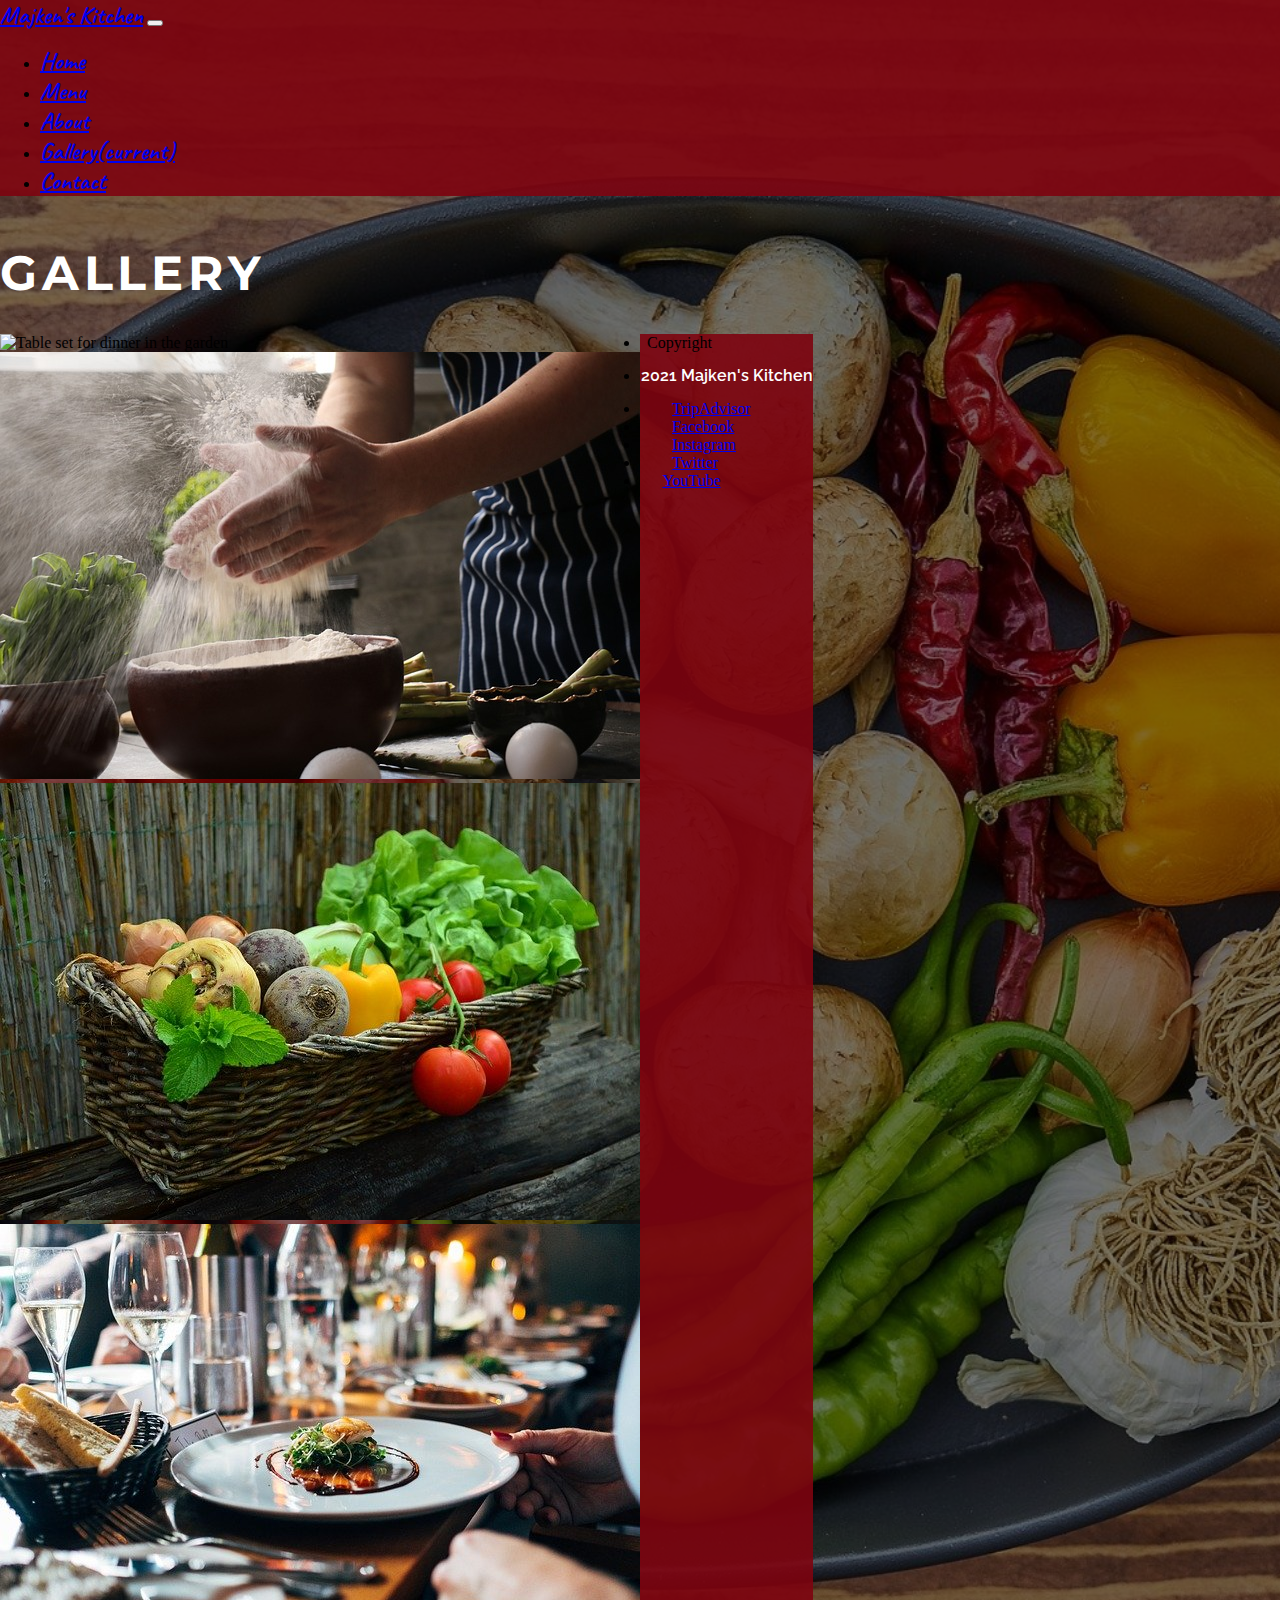
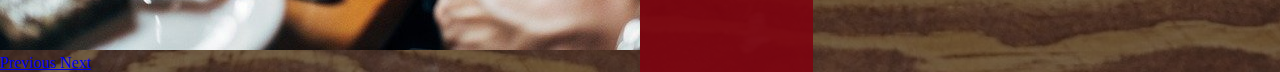
==== gallery.html @ cd964e61 "Add three more photographs to the gallery" ====
<!DOCTYPE html>
<html lang="en">

<head>
    <meta charset="UTF-8">
    <meta name="viewport" content="width=device-width, initial-scale=1.0">
    <link rel="stylesheet" href="https://cdn.jsdelivr.net/npm/bootstrap@4.6.0/dist/css/bootstrap.min.css"
        integrity="sha384-B0vP5xmATw1+K9KRQjQERJvTumQW0nPEzvF6L/Z6nronJ3oUOFUFpCjEUQouq2+l" crossorigin="anonymous">
    <link rel="stylesheet" href="https://use.fontawesome.com/releases/v5.15.2/css/all.css"
        integrity="sha384-vSIIfh2YWi9wW0r9iZe7RJPrKwp6bG+s9QZMoITbCckVJqGCCRhc+ccxNcdpHuYu" crossorigin="anonymous">
    <link rel="stylesheet" href="assets/css/style.css">
    <title>Majken's Kitchen</title>
</head>

<body>
    <!-- Hero image container -->
    <div class="general-hero">
        <header class="general-header">
            <!-- This navbar code was copied from https://getbootstrap.com/docs/4.6/components/navbar/#nav and later modified -->
            <nav class="navbar navbar-expand-md navbar-dark general-bg-red">
                <a class="navbar-brand" href="index.html">Majken's Kitchen</a>
                <button class="navbar-toggler" type="button" data-toggle="collapse"
                    data-target="#navbarSupportedContent" aria-controls="navbarSupportedContent" aria-expanded="false"
                    aria-label="Toggle navigation">
                    <span class="navbar-toggler-icon"></span>
                </button>
                <div class="collapse navbar-collapse" id="navbarSupportedContent">
                    <ul class="navbar-nav ml-auto">
                        <li class="nav-item">
                            <a class="nav-link" href="index.html">Home</a>
                        </li>
                        <li class="nav-item">
                            <a class="nav-link" href="menu.html">Menu</a>
                        </li>
                        <li class="nav-item">
                            <a class="nav-link" href="about.html">About</a>
                        </li>
                        <li class="nav-item active">
                            <a class="nav-link" href="gallery.html">Gallery<span class="sr-only">(current)</span></a>
                        </li>
                        <li class="nav-item">
                            <a class="nav-link" href="contact.html">Contact</a>
                        </li>
                    </ul>
                </div>
            </nav>
            <!-- Page headings -->
            <div class="container-fluid general-heading">
                <div class="row">
                    <div class="col-12 text-center">
                        <h1>Gallery</h1>
                    </div>
                </div>
            </div>
        </header>
        <!-- Section with carousel slideshow -->
        <section class="container-fluid general-section">
            <div class="row">
                <div class="col-12">
                    <!-- This carousel code was copied from https://getbootstrap.com/docs/4.6/components/carousel/#with-controls and later modified -->
                    <div id="carouselExampleControls" class="carousel slide" data-ride="carousel">
                        <div class="carousel-inner">
                            <div class="carousel-item active">
                                <img src="assets/images/table-2439953_640.jpg" class="d-block img-fluid mx-auto"
                                    alt="Table set for dinner in the garden">
                            </div>
                            <div class="carousel-item">
                                <img src="assets/images/flour-4991407_640.jpg" class="d-block img-fluid mx-auto"
                                    alt="Baking bread in the kitchen">
                            </div>
                            <div class="carousel-item">
                                <img src="assets/images/vegetables-752153_640.jpg" class="d-block img-fluid mx-auto"
                                    alt="A selection of vegetables from the garden">
                            </div>
                            <div class="carousel-item">
                                <img src="assets/images/restaurant-691397_640.jpg" class="d-block img-fluid mx-auto"
                                    alt="Dinner in the restaurant">
                            </div>
                        </div>
                        <a class="carousel-control-prev" href="#carouselExampleControls" role="button"
                            data-slide="prev">
                            <span class="carousel-control-prev-icon" aria-hidden="true"></span>
                            <span class="sr-only">Previous</span>
                        </a>
                        <a class="carousel-control-next" href="#carouselExampleControls" role="button"
                            data-slide="next">
                            <span class="carousel-control-next-icon" aria-hidden="true"></span>
                            <span class="sr-only">Next</span>
                        </a>
                    </div>
                </div>
            </div>
        </section>
        <!-- Footer -->
        <footer class="container-fluid general-footer general-bg-red">
            <div class="row">
                <div class="col-sm-12 col-md-6 general-copyright">
                    <ul class="float-md-left text-center">
                        <li class="d-inline-block">
                            <i class="far fa-copyright" aria-hidden="true"></i>
                            <span class="sr-only">Copyright</span>
                        </li>
                        <li class="d-inline-block">
                            <p>2021 Majken's Kitchen</p>
                        </li>
                    </ul>
                </div>
                <div class="col-sm-12 col-md-6 general-social">
                    <ul class="float-md-right text-center">
                        <li class="d-inline-block">
                            <a href="https://www.tripadvisor.com/" target="_blank">
                                <i class="fab fa-tripadvisor" aria-hidden="true"></i>
                                <span class="sr-only">TripAdvisor</span>
                            </a>
                        </li>
                        <li class="d-inline-block">
                            <a href="https://www.facebook.com/" target="_blank">
                                <i class="fab fa-facebook" aria-hidden="true"></i>
                                <span class="sr-only">Facebook</span>
                            </a>
                        </li>
                        <li class="d-inline-block">
                            <a href="https://instagram.com/" target="_blank">
                                <i class="fab fa-instagram" aria-hidden="true"></i>
                                <span class="sr-only">Instagram</span>
                            </a>
                        </li>
                        <li class="d-inline-block">
                            <a href="https://twitter.com/" target="_blank">
                                <i class="fab fa-twitter" aria-hidden="true"></i>
                                <span class="sr-only">Twitter</span>
                            </a>
                        </li>
                        <li class="d-inline-block">
                            <a href="https://youtube.com/" target="_blank">
                                <i class="fab fa-youtube" aria-hidden="true"></i>
                                <span class="sr-only">YouTube</span>
                            </a>
                        </li>
                    </ul>
                </div>
            </div>
        </footer>
    </div>
    <!-- Scripts -->
    <script src="https://code.jquery.com/jquery-3.5.1.slim.min.js"
        integrity="sha384-DfXdz2htPH0lsSSs5nCTpuj/zy4C+OGpamoFVy38MVBnE+IbbVYUew+OrCXaRkfj"
        crossorigin="anonymous"></script>
    <script src="https://cdn.jsdelivr.net/npm/popper.js@1.16.1/dist/umd/popper.min.js"
        integrity="sha384-9/reFTGAW83EW2RDu2S0VKaIzap3H66lZH81PoYlFhbGU+6BZp6G7niu735Sk7lN"
        crossorigin="anonymous"></script>
    <script src="https://cdn.jsdelivr.net/npm/bootstrap@4.6.0/dist/js/bootstrap.min.js"
        integrity="sha384-+YQ4JLhjyBLPDQt//I+STsc9iw4uQqACwlvpslubQzn4u2UU2UFM80nGisd026JF"
        crossorigin="anonymous"></script>
</body>

</html>
---- assets/css/style.css ----
@import url('https://fonts.googleapis.com/css2?family=Caveat:wght@400;500;600;700&family=Montserrat:wght@400;500;600;700&family=Raleway:wght@400;500;600;700&display=swap');

/* General settings */

html, body {
    height: 100vh;
    margin: 0em;
    padding: 0em;
}

/** Hero image and flex settings **/

.general-hero {
    min-height: 100vh;
    background-image: 
        linear-gradient(
            rgba(0, 0, 0, 0.5),
            rgba(0, 0, 0, 0.5)
        ),
        url(../images/casserole-dish-2776735_1920.jpg);
    background-position: center;
    background-size: cover;
    background-repeat: no-repeat;
    display: flex;
    flex-wrap: wrap;
    align-content: space-between;
}

/** Header **/

/*** Navigation bar ***/

.general-header {
    width: 100vw;
}

.general-header nav a {
    font-family: 'Caveat', cursive;
    font-size: 1.5em;
    font-weight: 700;
}

/*** Headings ***/

.general-heading {
    margin: 3em 0em 2em 0em;
}

.general-heading h1,
.general-heading h2 {
    color: #fff;
    font-family: 'Montserrat', sans-serif;
    font-weight: 700;
    text-transform: uppercase;
    letter-spacing: 0.1em;
}

.general-heading h1 {
    font-size: 3em;
}

.general-heading h2 {
    font-size: 2em;
}

/** Colors **/

.general-bg-red {
    background-color: rgba(125, 3, 15, 0.9);
    border-color: rgba(125, 3, 15, 0.9);
}

/** Footer **/

.general-copyright ul {
    margin: 0em;
    padding: 0em;
}

.general-social ul {
    margin: 0em;
    padding: 0em;
}

/*** Set line-height to 100% for a centered position ***/

.general-copyright i,
.general-copyright p {
    color: #fff;
    padding: 0.5em 0.02em 0.5em 0.02em;
    margin: 0.5em 0.02em 0.5em 0.02em;
    line-height: 100%;
}

.general-copyright p {
    font-family: 'Raleway', sans-serif;
    font-weight: 600;
}

.general-copyright li:first-child i {
    padding-left: 0.2em;
    margin-left: 0.2em;
}

.general-social i {
    color: #fff;
    padding: 0.5em 0.5em 0.5em 0.5em;
    margin: 0.5em 0.5em 0.5em 0.5em;
    line-height: 100%;
}

.general-social li:last-child i {
    padding-right: 0.2em;
    margin-right: 0.2em;
}

/*** Override Bootstrap underline on hovered a elements ***/

.general-social a:hover {
    text-decoration: none;
}

/* Home page */

/** Callout message **/

.home-callout {
    margin-bottom: 2em;
}

.home-callout-msg {
    color: #fff;
    font-family: 'Montserrat', sans-serif;
    font-size: 1em;
    font-weight: 500;
}
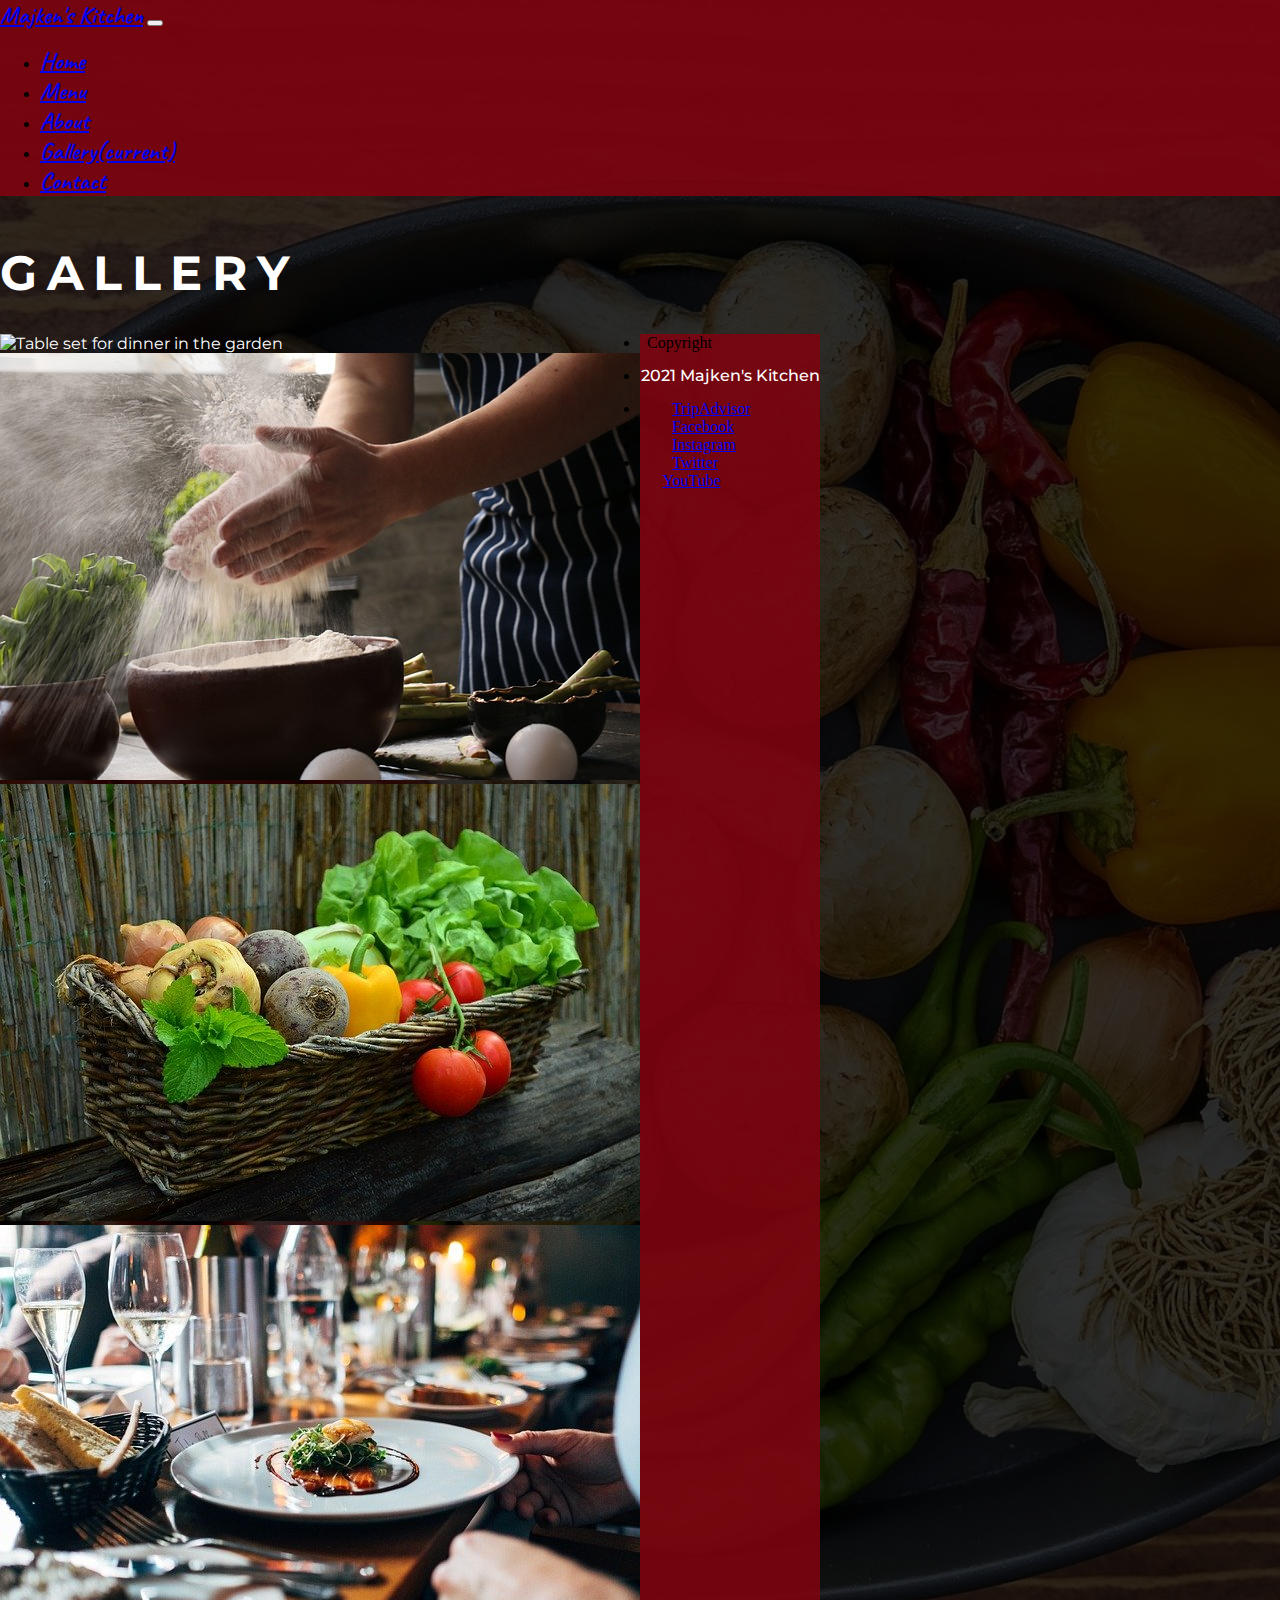
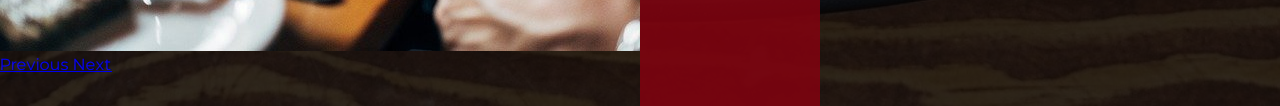
==== commit 170e735b: "Add meta tags on all pages" ====
--- a/gallery.html
+++ b/gallery.html
@@ -4,6 +4,9 @@
 <head>
     <meta charset="UTF-8">
     <meta name="viewport" content="width=device-width, initial-scale=1.0">
+    <meta name="description" content="Majken's Kitchen Fine Dining At Home">
+    <meta name="keywords" content="food, drink, restaurant, home, organic, environment">
+    <meta name="author" content="Magnus Rosén">
     <link rel="stylesheet" href="https://cdn.jsdelivr.net/npm/bootstrap@4.6.0/dist/css/bootstrap.min.css"
         integrity="sha384-B0vP5xmATw1+K9KRQjQERJvTumQW0nPEzvF6L/Z6nronJ3oUOFUFpCjEUQouq2+l" crossorigin="anonymous">
     <link rel="stylesheet" href="https://use.fontawesome.com/releases/v5.15.2/css/all.css"
--- a/assets/css/style.css
+++ b/assets/css/style.css
@@ -1,4 +1,4 @@
-@import url('https://fonts.googleapis.com/css2?family=Caveat:wght@400;500;600;700&family=Montserrat:wght@400;500;600;700&family=Raleway:wght@400;500;600;700&display=swap');
+@import url('https://fonts.googleapis.com/css2?family=Caveat:wght@400;500;600;700&family=Montserrat:wght@400;500;600;700&display=swap');
 
 /* General settings */
 
@@ -14,8 +14,8 @@
     min-height: 100vh;
     background-image: 
         linear-gradient(
-            rgba(0, 0, 0, 0.5),
-            rgba(0, 0, 0, 0.5)
+            rgba(0, 0, 0, 0.8),
+            rgba(0, 0, 0, 0.8)
         ),
         url(../images/casserole-dish-2776735_1920.jpg);
     background-position: center;
@@ -52,7 +52,7 @@
     font-family: 'Montserrat', sans-serif;
     font-weight: 700;
     text-transform: uppercase;
-    letter-spacing: 0.1em;
+    letter-spacing: 0.2em;
 }
 
 .general-heading h1 {
@@ -70,6 +70,14 @@
     border-color: rgba(125, 3, 15, 0.9);
 }
 
+/** Section **/
+
+.general-section {
+    color: #fff;
+    font-family: 'Montserrat', sans-serif;
+    margin-bottom: 2em;
+}
+
 /** Footer **/
 
 .general-copyright ul {
@@ -93,8 +101,8 @@
 }
 
 .general-copyright p {
-    font-family: 'Raleway', sans-serif;
-    font-weight: 600;
+    font-family: 'Montserrat', sans-serif;
+    font-weight: 500;
 }
 
 .general-copyright li:first-child i {
@@ -124,13 +132,90 @@
 
 /** Callout message **/
 
-.home-callout {
-    margin-bottom: 2em;
-}
-
 .home-callout-msg {
     color: #fff;
     font-family: 'Montserrat', sans-serif;
     font-size: 1em;
     font-weight: 500;
+}
+
+/* Menu and About page */
+
+.general-section h2 {
+    font-size: 2em;
+    font-weight: 700;
+    text-transform: uppercase;
+    letter-spacing: 0.2em;
+}
+
+.general-section h3 {
+    font-size: 1.5em;
+    font-weight: 700;
+    letter-spacing: 0.2em;
+    padding-top: 0.5em;
+}
+
+.general-section p {
+    font-size: 1em;
+    font-weight: 500;
+    padding-top: 0.2em;
+    overflow-wrap: break-word;
+}
+
+/** Use the border-radius trick to make the images round  **/
+
+.general-section .menu-img,
+.general-section .about-img {
+    margin-top: 1.2em;
+    height: 7em;
+    width: 7em;
+    border-radius: 50%;
+    border: 0.1em solid white;
+    background-position: center;
+    background-size: cover;
+    background-repeat: no-repeat;
+}
+
+/** Menu page **/
+
+/*** Dishes and beverages section ***/
+
+.general-section .menu-img-pizza {
+    background-image: url(../images/pizza-2810589_640.jpg);
+}
+
+.general-section .menu-img-pasta {
+    background-image: url(../images/tortellini-3137649_640.jpg);
+}
+
+.general-section .menu-img-salad {
+    background-image: url(../images/salad-1264107_640.jpg);
+}
+
+.general-section .menu-img-wine {
+    background-image: url(../images/wine-541922_640.jpg);
+}
+
+.general-section .menu-img-beer {
+    background-image: url(../images/beer-2288121_640.jpg);
+}
+
+.general-section .menu-img-softdrink {
+    background-image: url(../images/drink-1532300_640.jpg);
+}
+
+/** About page **/
+
+/*** Reviews section ***/
+
+.general-section .about-img-anna {
+    background-image: url(../images/anna.jpg);
+}
+
+.general-section .about-img-julia {
+    background-image: url(../images/julia.jpg);
+}
+
+.general-section .about-img-inger {
+    background-image: url(../images/inger.jpg);
 }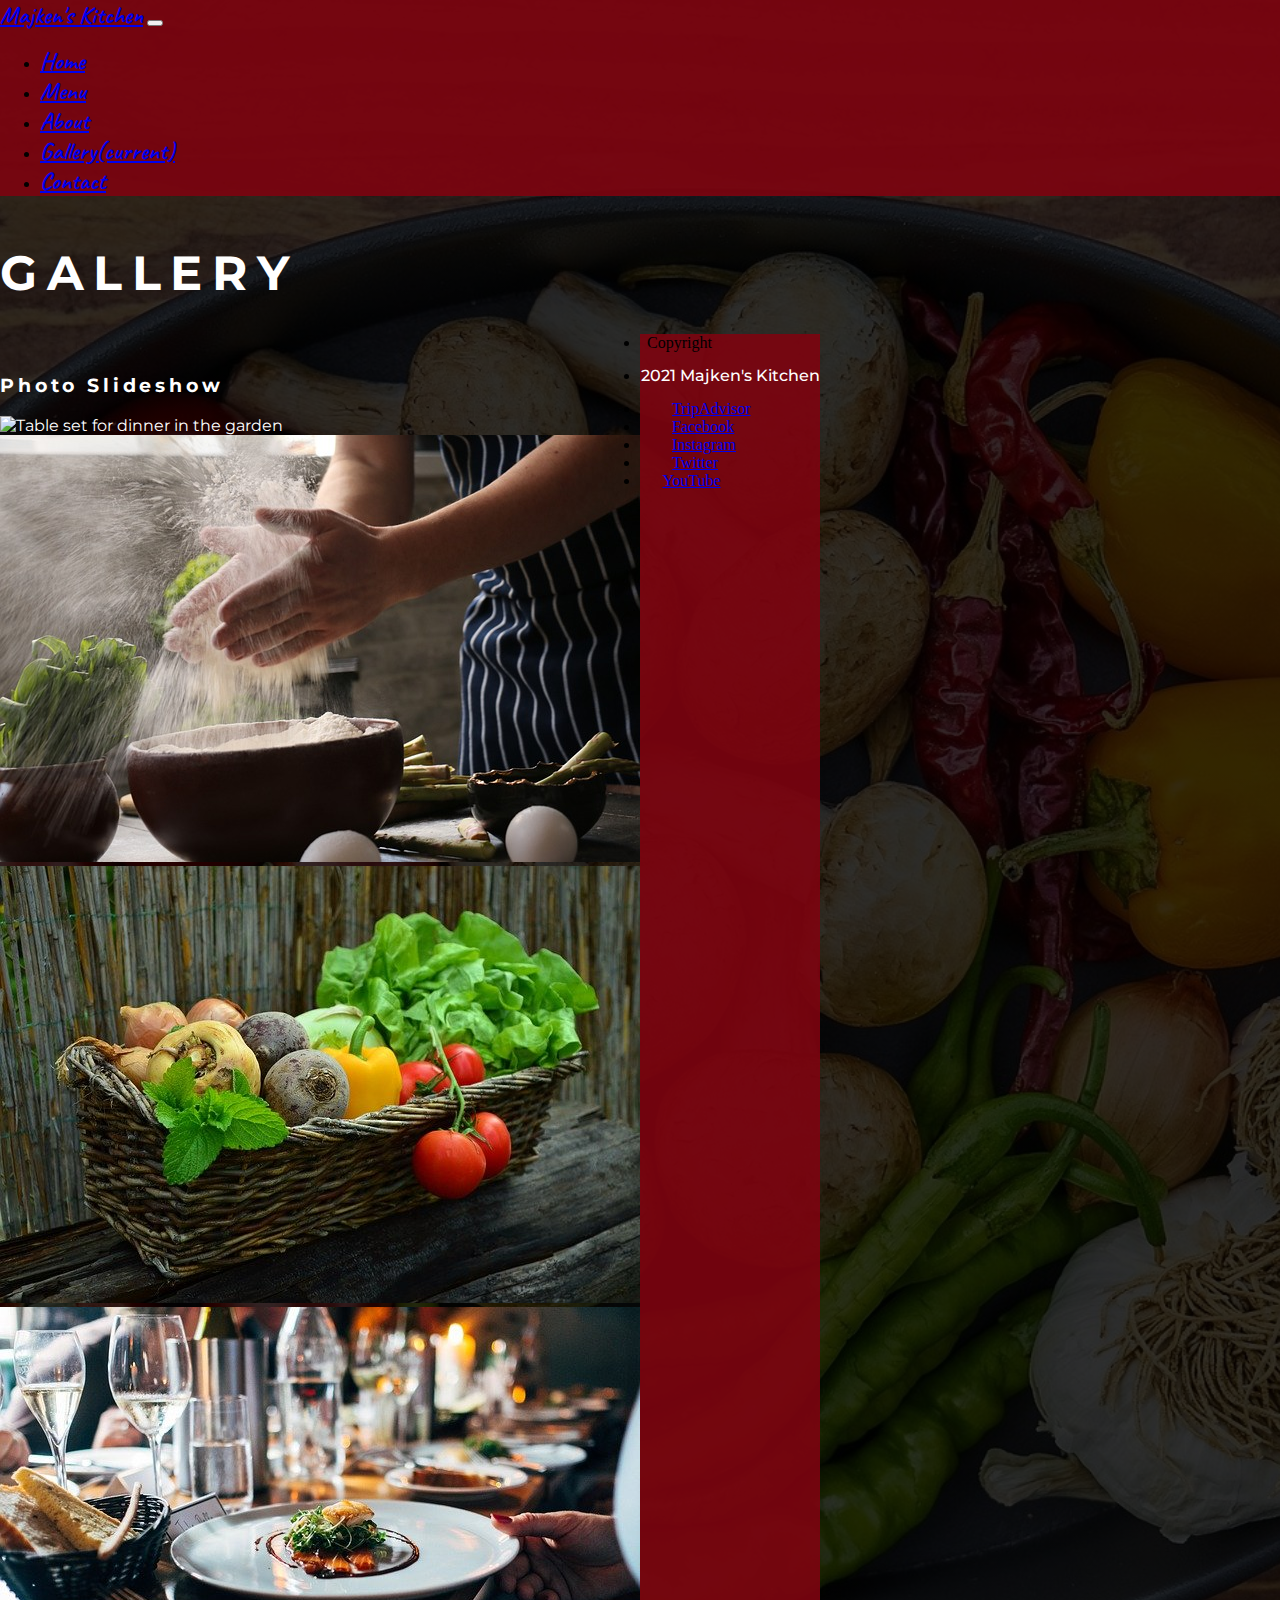
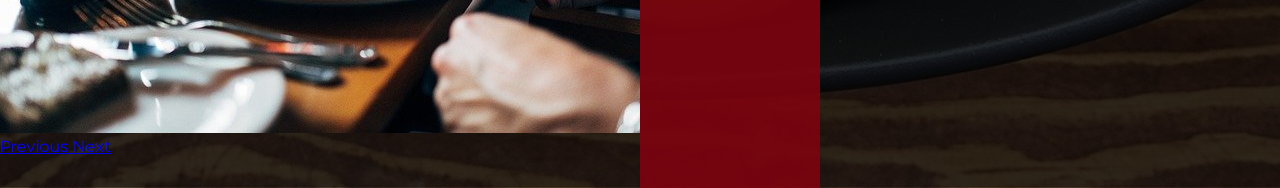
==== commit 8ab45935: "Add headings to the sections on the home and gallery page" ====
--- a/gallery.html
+++ b/gallery.html
@@ -59,7 +59,8 @@
         <!-- Section with carousel slideshow -->
         <section class="container-fluid general-section">
             <div class="row">
-                <div class="col-12">
+                <div class="col-12 text-center">
+                    <h3>Photo Slideshow</h3>
                     <!-- This carousel code was copied from https://getbootstrap.com/docs/4.6/components/carousel/#with-controls and later modified -->
                     <div id="carouselExampleControls" class="carousel slide" data-ride="carousel">
                         <div class="carousel-inner">
--- a/assets/css/style.css
+++ b/assets/css/style.css
@@ -31,7 +31,7 @@
 /*** Navigation bar ***/
 
 .general-header {
-    width: 100vw;
+    width: 100%;
 }
 
 .general-header nav a {
@@ -67,7 +67,7 @@
 
 .general-bg-red {
     background-color: rgba(125, 3, 15, 0.9);
-    border-color: rgba(125, 3, 15, 0.9);
+    border-color: rgba(0, 0, 0, 0.5);
 }
 
 /** Section **/
@@ -139,24 +139,31 @@
     font-weight: 500;
 }
 
+/*** Override Bootstrap colour when hovered ***/
+
+.home-callout-msg:hover {
+    color: #fff;
+}
+
 /* Menu and About page */
 
 .general-section h2 {
-    font-size: 2em;
+    font-size: 1.5em;
     font-weight: 700;
     text-transform: uppercase;
     letter-spacing: 0.2em;
 }
 
 .general-section h3 {
-    font-size: 1.5em;
+    font-size: 1.2em;
     font-weight: 700;
     letter-spacing: 0.2em;
-    padding-top: 0.5em;
+    padding-top: 1em;
+    margin-bottom: 1em;
 }
 
 .general-section p {
-    font-size: 1em;
+    font-size: 0.8em;
     font-weight: 500;
     padding-top: 0.2em;
     overflow-wrap: break-word;
@@ -218,4 +225,37 @@
 
 .general-section .about-img-inger {
     background-image: url(../images/inger.jpg);
+}
+
+/** Contact page **/
+
+/*** Use the same settings for links and paragraphs ***/
+
+.general-section .contact-email a {
+    display: block;
+    font-weight: 500;
+    color: #fff;
+    margin-bottom: 1rem;
+    padding-top: 0.2em;
+}
+
+.contact-form form {
+    width: 75%;
+}
+
+.contact-form button {
+    display: block;
+    margin: 0 auto 0 auto;
+}
+
+.contact-map-container {
+    height: 75%;
+    display: flex;
+    flex-wrap: wrap;
+    justify-content: center;
+    align-content: center;
+}
+
+.contact-map iframe {
+    width: 75%;
 }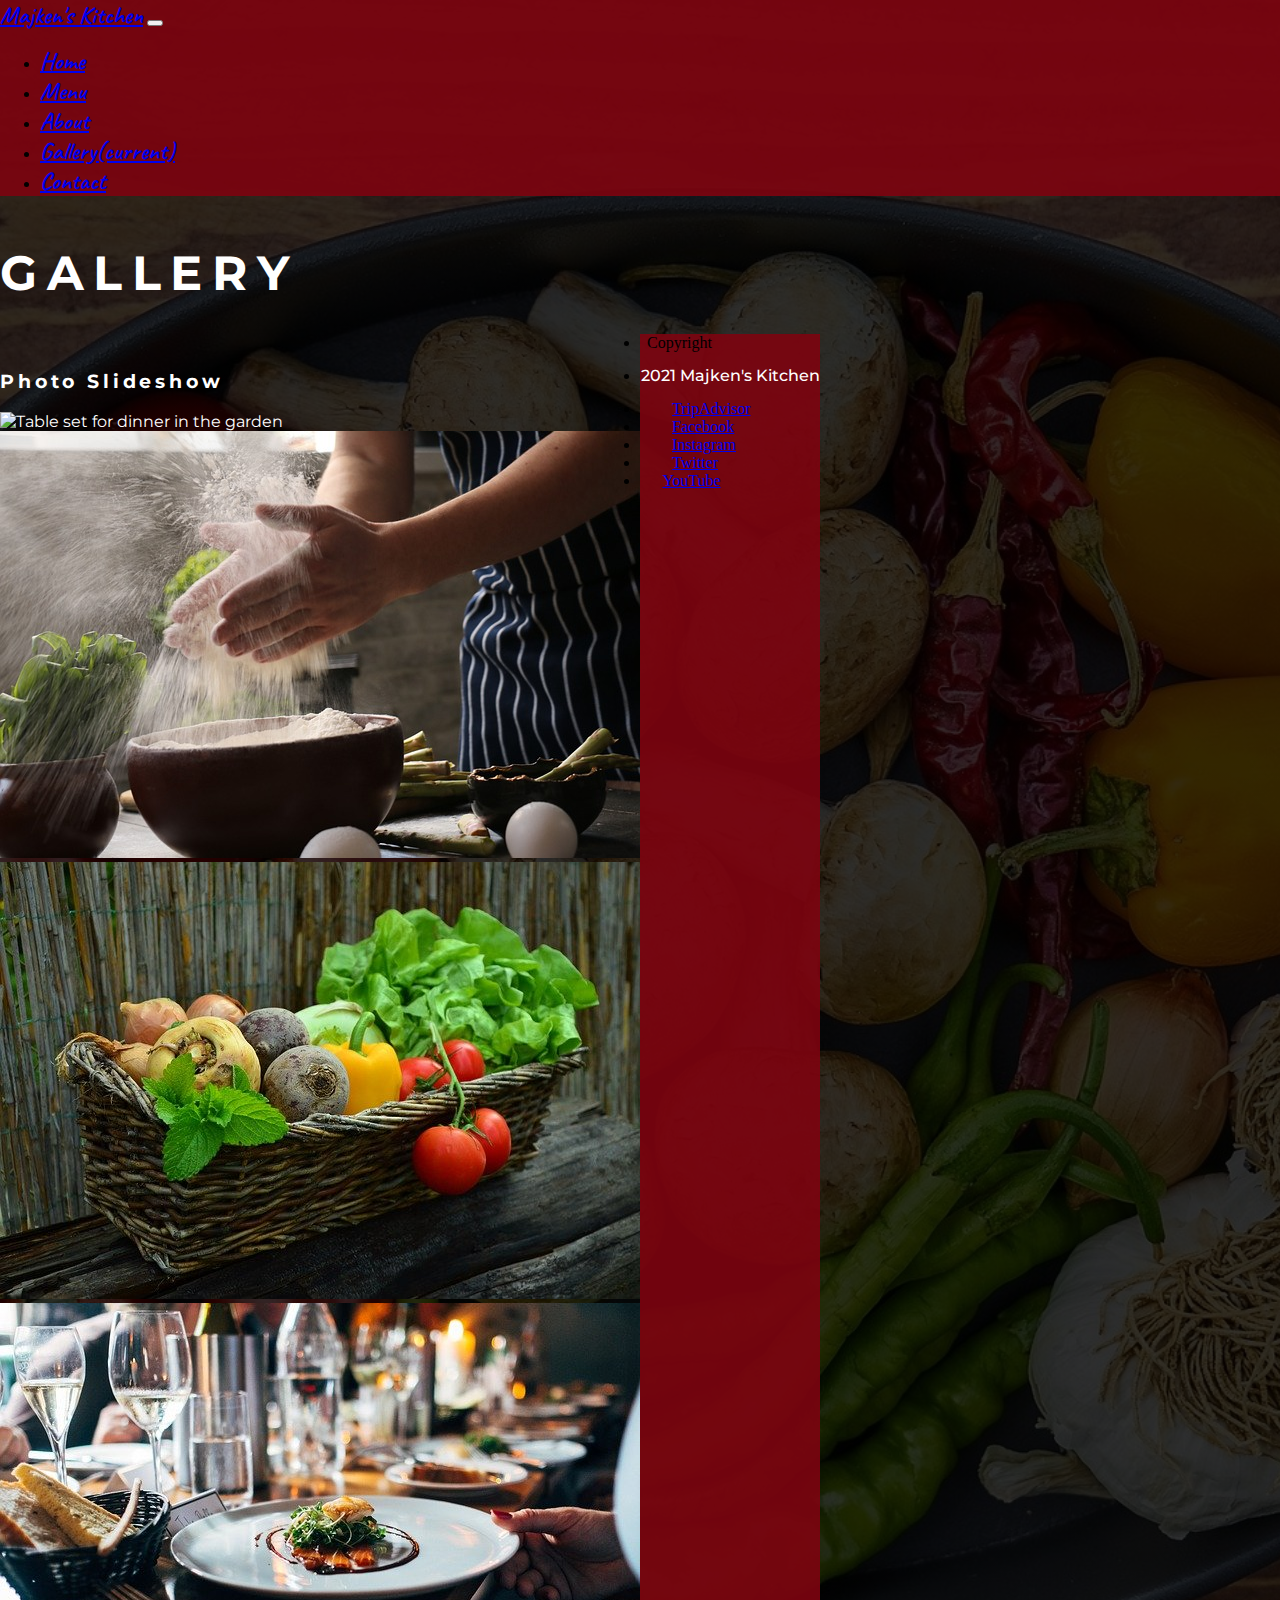
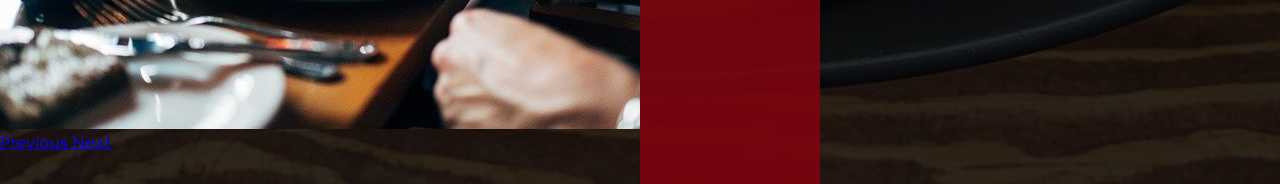
==== commit 465e96b8: "Fix the semantic structure of the headings" ====
--- a/gallery.html
+++ b/gallery.html
@@ -59,8 +59,8 @@
         <!-- Section with carousel slideshow -->
         <section class="container-fluid general-section">
             <div class="row">
-                <div class="col-12 text-center">
-                    <h3>Photo Slideshow</h3>
+                <div class="col-12 text-center gallery-heading">
+                    <h2>Photo Slideshow</h2>
                     <!-- This carousel code was copied from https://getbootstrap.com/docs/4.6/components/carousel/#with-controls and later modified -->
                     <div id="carouselExampleControls" class="carousel slide" data-ride="carousel">
                         <div class="carousel-inner">
--- a/assets/css/style.css
+++ b/assets/css/style.css
@@ -63,7 +63,7 @@
     font-size: 2em;
 }
 
-/** Colors **/
+/** Colours **/
 
 .general-bg-red {
     background-color: rgba(125, 3, 15, 0.9);
@@ -137,6 +137,7 @@
     font-family: 'Montserrat', sans-serif;
     font-size: 1em;
     font-weight: 500;
+    letter-spacing: 0.1em;
 }
 
 /*** Override Bootstrap colour when hovered ***/
@@ -211,6 +212,24 @@
     background-image: url(../images/drink-1532300_640.jpg);
 }
 
+/**** Class for notification of a new dish ****/
+
+.menu-notification {
+    margin-top: 1em;
+    -webkit-transform: rotate(-15deg);
+    -moz-transform: rotate(-15deg);
+    -ms-transform: rotate(-15deg);
+    -o-transform: rotate(-15deg);
+    transform: rotate(-15deg);
+}
+
+/**** This class is used to take up space and make the dishes align vertically ****/
+
+.menu-notification-hidden {
+    margin-top: 1em;
+    visibility: hidden;
+}
+
 /** About page **/
 
 /*** Reviews section ***/
@@ -227,9 +246,20 @@
     background-image: url(../images/inger.jpg);
 }
 
-/** Contact page **/
-
-/*** Use the same settings for links and paragraphs ***/
+/* Gallery page */
+
+.general-section .gallery-heading h2 {
+    font-size: 1.2em;
+    font-weight: 700;
+    letter-spacing: 0.2em;
+    padding-top: 1em;
+    margin-bottom: 1em;
+    text-transform: none;
+}
+
+/* Contact page */
+
+/** Use the same settings for links and paragraphs **/
 
 .general-section .contact-email a {
     display: block;
@@ -242,10 +272,20 @@
 .contact-form form {
     width: 75%;
 }
+
+/** Use the same style as the button on the home page **/
 
 .contact-form button {
     display: block;
     margin: 0 auto 0 auto;
+    color: #fff;
+    font-size: 1em;
+    font-weight: 500;
+    letter-spacing: 0.1em;
+}
+
+.contact-form button:hover {
+    color: #fff;
 }
 
 .contact-map-container {
